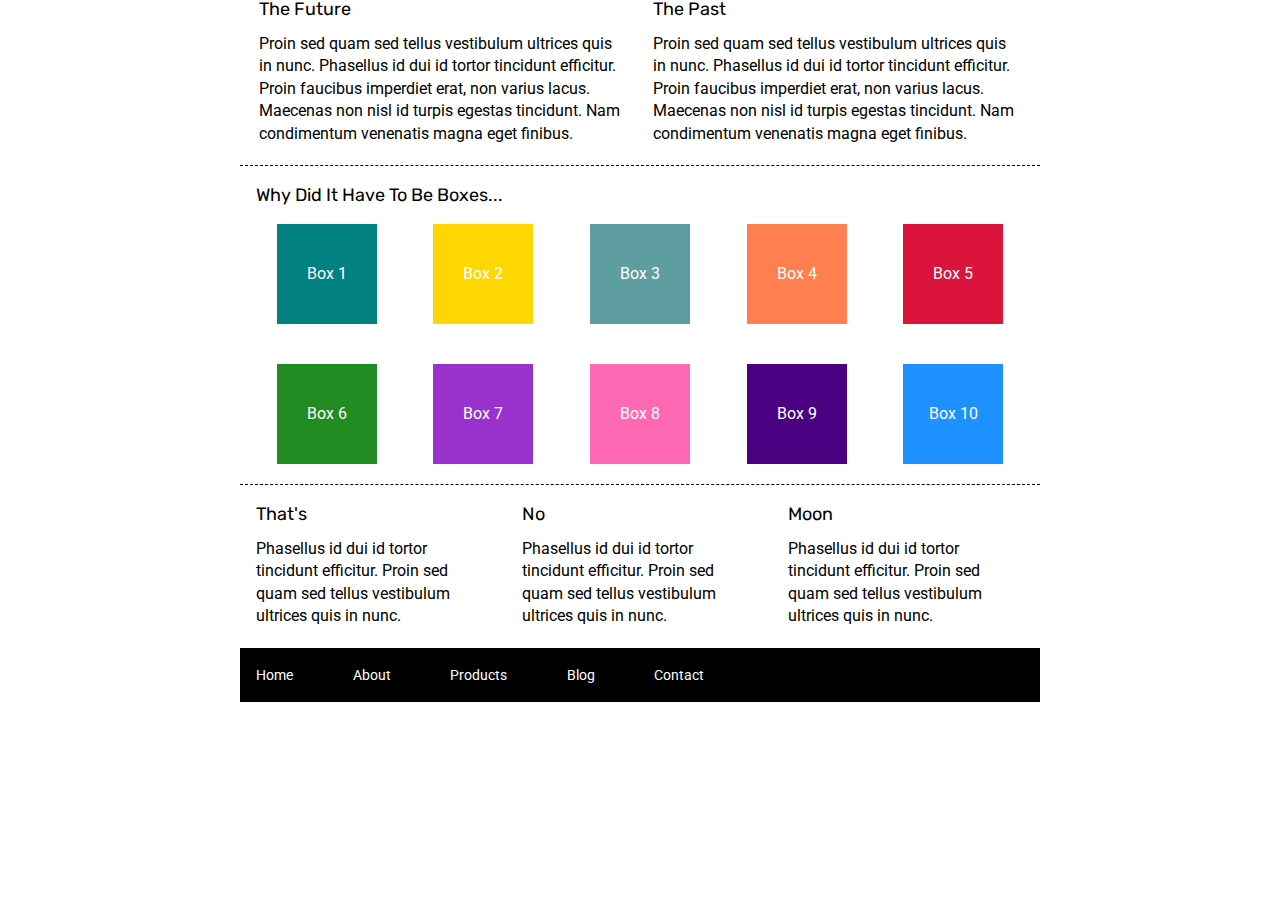
==== index.html @ 3eeb4849 "box colors completed" ====
<!doctype html>

<html lang="en">
<head>
  <meta charset="utf-8">

  <title>Sprint Challenge - Home</title>

  <link href="https://fonts.googleapis.com/css?family=Roboto|Rubik" rel="stylesheet">
  <link rel="stylesheet" href="style/index.css">

</head>

<body>
    <div class="container">
   
        <section class="top-content">
            <div class="text-container">
                <h2>The Future</h2>
                <p>Proin sed quam sed tellus vestibulum ultrices quis in nunc. Phasellus id dui id tortor tincidunt efficitur. Proin faucibus imperdiet erat, non varius lacus. Maecenas non nisl id turpis egestas tincidunt. Nam condimentum venenatis magna eget finibus.</p>
            </div>
            <div class="text-container">
                <h2>The Past</h2>
                <p>Proin sed quam sed tellus vestibulum ultrices quis in nunc. Phasellus id dui id tortor tincidunt efficitur. Proin faucibus imperdiet erat, non varius lacus. Maecenas non nisl id turpis egestas tincidunt. Nam condimentum venenatis magna eget finibus.</p>
            </div>
        </section>
        
        <section class="middle-content">
        
            <h2>Why Did It Have To Be Boxes...</h2>
            
            <div class="boxes">
                <div class="box1">Box 1</div>
                <div class="box2">Box 2</div>
                <div class="box3">Box 3</div>
                <div class="box4">Box 4</div>
                <div class="box5">Box 5</div>
                <div class="box6">Box 6</div>
                <div class="box7">Box 7</div>
                <div class="box8">Box 8</div>
                <div class="box9">Box 9</div>
                <div class="box10">Box 10</div>
            </div>
        
        </section>

        <section class="bottom-content">

            <div class="text-container">
                <h2>That's</h2>
                <p>Phasellus id dui id tortor tincidunt efficitur. Proin sed quam sed tellus vestibulum ultrices quis in nunc.</p>
            </div>
            <div class="text-container">
                <h2>No</h2>
                <p>Phasellus id dui id tortor tincidunt efficitur. Proin sed quam sed tellus vestibulum ultrices quis in nunc.</p>
            </div>
            <div class="text-container">
                <h2>Moon</h2>
                <p>Phasellus id dui id tortor tincidunt efficitur. Proin sed quam sed tellus vestibulum ultrices quis in nunc.</p>
            </div>

        </section>
        
        <footer>
            <nav>
                <a href="#">Home</a>
                <a href="#">About</a>
                <a href="#">Products</a>
                <a href="#">Blog</a>
                <a href="#">Contact</a>
            </nav>
        </footer>
    </div><!-- container -->        
</body>
</html>
---- style/index.css ----
/* http://meyerweb.com/eric/tools/css/reset/ 
   v2.0 | 20110126
   License: none (public domain)
*/

html, body, div, span, applet, object, iframe,
h1, h2, h3, h4, h5, h6, p, blockquote, pre,
a, abbr, acronym, address, big, cite, code,
del, dfn, em, img, ins, kbd, q, s, samp,
small, strike, strong, sub, sup, tt, var,
b, u, i, center,
dl, dt, dd, ol, ul, li,
fieldset, form, label, legend,
table, caption, tbody, tfoot, thead, tr, th, td,
article, aside, canvas, details, embed, 
figure, figcaption, footer, header, hgroup, 
menu, nav, output, ruby, section, summary,
time, mark, audio, video {
	margin: 0;
	padding: 0;
	border: 0;
	font-size: 100%;
	font: inherit;
	vertical-align: baseline;
}
/* HTML5 display-role reset for older browsers */
article, aside, details, figcaption, figure, 
footer, header, hgroup, menu, nav, section {
	display: block;
}
body {
	line-height: 1;
}
ol, ul {
	list-style: none;
}
blockquote, q {
	quotes: none;
}
blockquote:before, blockquote:after,
q:before, q:after {
	content: '';
	content: none;
}
table {
	border-collapse: collapse;
	border-spacing: 0;
}

* {
    box-sizing: border-box;
}

html, body {
    height: 100%;
    font-family: 'Roboto', sans-serif;
}

h1, h2, h3, h4, h5 {
    font-size: 18px;
    margin-bottom: 15px;
    font-family: 'Rubik', sans-serif;
}

p {
    line-height: 1.4;
}

.container {
    width: 800px;
    margin: 0 auto;
}

.top-content {
    display: flex;
    flex-wrap: wrap;
    justify-content: space-evenly;
    margin-bottom: 20px;
    border-bottom: 1px dashed black;
}

.top-content .text-container {
    width: 48%;
    padding: 0 1%;
    padding-bottom: 20px;  
}

.middle-content {
    margin-bottom: 20px;
    border-bottom: 1px dashed black;
}

.middle-content h2 {
    padding: 0 2%;
    margin-bottom: 0;
}

.middle-content .boxes {
    display: flex;
    flex-wrap: wrap;
    justify-content: space-evenly;
}

.middle-content .boxes .box {
    width: 12.5%;
    height: 100px;
    background: black;
    margin: 20px 2.5%;
    color: white;
    display: flex;
    align-items: center;
    justify-content: center;
}
.middle-content .boxes .box1 {
    width: 12.5%;
    height: 100px;
    background: teal;
    margin: 20px 2.5%;
    color: white;
    display: flex;
    align-items: center;
    justify-content: center;
}
.middle-content .boxes .box2 {
    width: 12.5%;
    height: 100px;
    background: gold;
    margin: 20px 2.5%;
    color: white;
    display: flex;
    align-items: center;
    justify-content: center;
}
.middle-content .boxes .box3 {
    width: 12.5%;
    height: 100px;
    background: cadetblue;
    margin: 20px 2.5%;
    color: white;
    display: flex;
    align-items: center;
    justify-content: center;
}
.middle-content .boxes .box4 {
    width: 12.5%;
    height: 100px;
    background: coral;
    margin: 20px 2.5%;
    color: white;
    display: flex;
    align-items: center;
    justify-content: center;
}
.middle-content .boxes .box5 {
    width: 12.5%;
    height: 100px;
    background: crimson;
    margin: 20px 2.5%;
    color: white;
    display: flex;
    align-items: center;
    justify-content: center;
}
.middle-content .boxes .box6 {
    width: 12.5%;
    height: 100px;
    background: forestgreen;
    margin: 20px 2.5%;
    color: white;
    display: flex;
    align-items: center;
    justify-content: center;
}
.middle-content .boxes .box7 {
    width: 12.5%;
    height: 100px;
    background:darkorchid;
    margin: 20px 2.5%;
    color: white;
    display: flex;
    align-items: center;
    justify-content: center;
}
.middle-content .boxes .box8 {
    width: 12.5%;
    height: 100px;
    background:hotpink;
    margin: 20px 2.5%;
    color: white;
    display: flex;
    align-items: center;
    justify-content: center;
}
.middle-content .boxes .box9 {
    width: 12.5%;
    height: 100px;
    background: indigo;
    margin: 20px 2.5%;
    color: white;
    display: flex;
    align-items: center;
    justify-content: center;
}
.middle-content .boxes .box10 {
    width: 12.5%;
    height: 100px;
    background: dodgerblue;
    margin: 20px 2.5%;
    color: white;
    display: flex;
    align-items: center;
    justify-content: center;
}

.bottom-content {
    display: flex;
    margin: 0 2% 20px;
    justify-content: space-around;
}

.bottom-content .text-container {
    padding-right: 4%;
}

.bottom-content .text-container:last-child {
    padding-right: 0;
}

footer {
    width: 100%;
    background: black;
}

footer nav {
    width: 60%;
    display: flex;
    justify-content: space-between;
    align-items: center;
    padding: 20px 2%;
    font-size: 14px;
}

footer nav a {
    color: white;
    text-decoration: none;
}
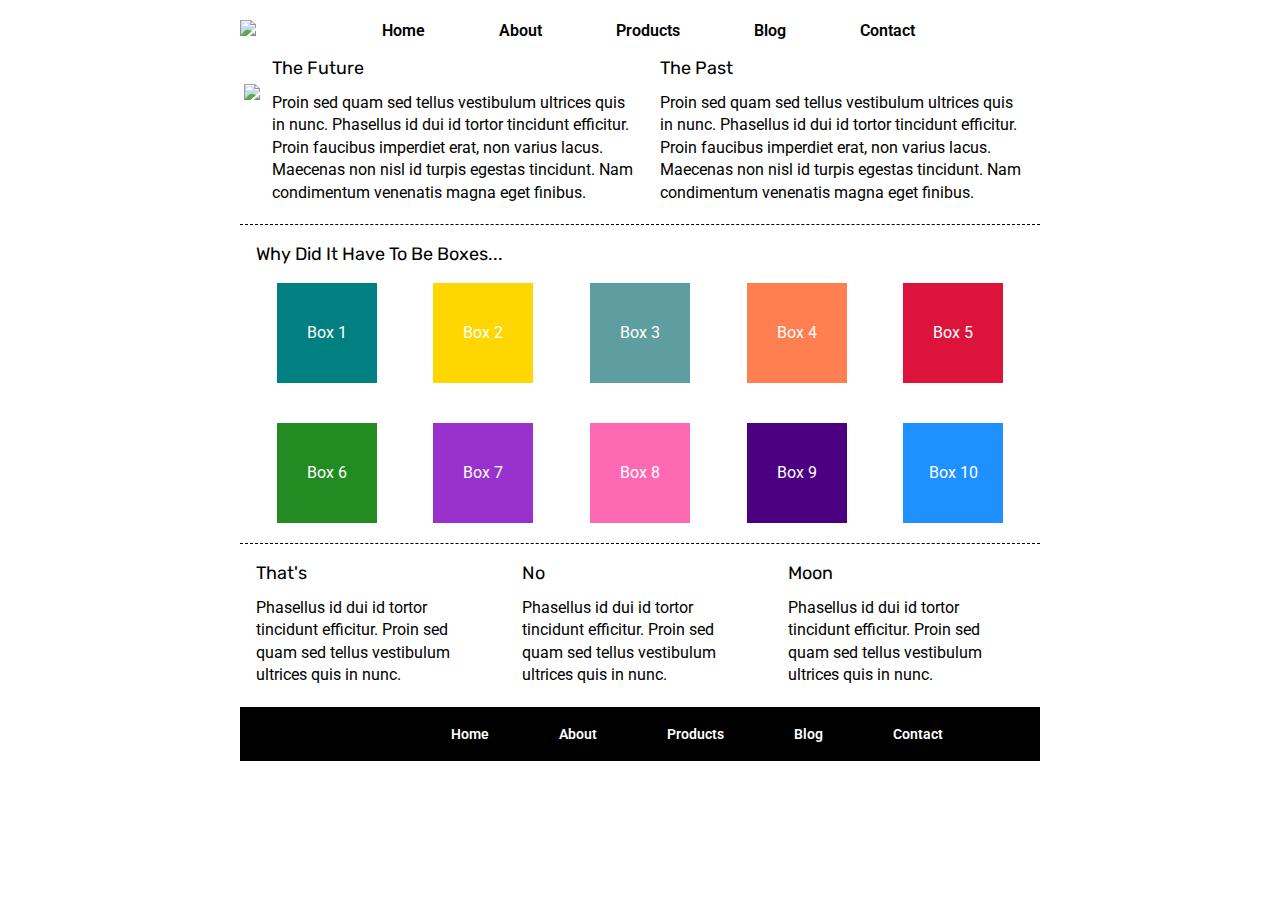
==== commit f2719c2f: "header w/img & nav completed" ====
--- a/index.html
+++ b/index.html
@@ -13,8 +13,20 @@
 
 <body>
     <div class="container">
-   
+        <header>
+            <div class="logo">
+            <img src="/assets/lambda-black.png">
+            </div>
+            <nav>
+                <a href="index.html" target="_blank">Home</a>
+                <a href="about.html" target="_blank">About</a>
+                <a href="products.html" target="_blank">Products</a>
+                <a href="blog.html" target="_blank">Blog</a>
+                <a href="contact.html" target="_blank">Contact</a>
+            </nav>
+        </header>
         <section class="top-content">
+            <img src="/assets/jumbo.jpg">
             <div class="text-container">
                 <h2>The Future</h2>
                 <p>Proin sed quam sed tellus vestibulum ultrices quis in nunc. Phasellus id dui id tortor tincidunt efficitur. Proin faucibus imperdiet erat, non varius lacus. Maecenas non nisl id turpis egestas tincidunt. Nam condimentum venenatis magna eget finibus.</p>
--- a/style/index.css
+++ b/style/index.css
@@ -70,7 +70,20 @@
     width: 800px;
     margin: 0 auto;
 }
-
+header{
+    display: flex;
+    align-items: baseline;
+    margin: 20px 0;
+}
+nav{
+    margin: 0 auto;
+}
+nav a{
+    margin: 0 35px;
+    text-decoration: none;
+    font-weight: 600;
+    color: black;
+}
 .top-content {
     display: flex;
     flex-wrap: wrap;
@@ -79,6 +92,10 @@
     border-bottom: 1px dashed black;
 }
 
+.top-content img{
+    margin: 25px 0;
+}
+
 .top-content .text-container {
     width: 48%;
     padding: 0 1%;
@@ -234,7 +251,7 @@
 footer nav {
     width: 60%;
     display: flex;
-    justify-content: space-between;
+    justify-content: start;
     align-items: center;
     padding: 20px 2%;
     font-size: 14px;
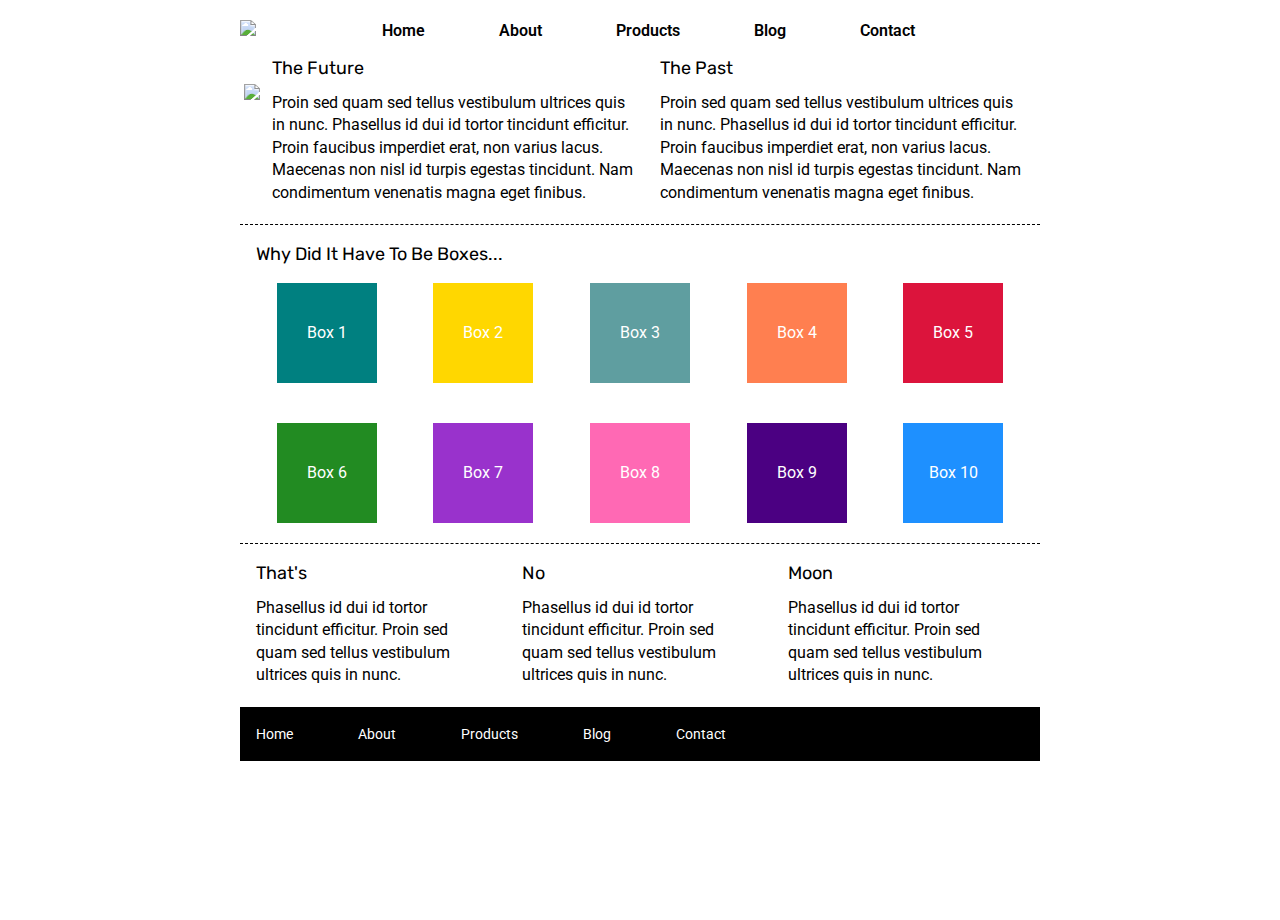
==== commit dfde2ac6: "main page complete" ====
--- a/index.html
+++ b/index.html
@@ -17,7 +17,7 @@
             <div class="logo">
             <img src="/assets/lambda-black.png">
             </div>
-            <nav>
+            <nav class="nav">
                 <a href="index.html" target="_blank">Home</a>
                 <a href="about.html" target="_blank">About</a>
                 <a href="products.html" target="_blank">Products</a>
@@ -74,7 +74,7 @@
         </section>
         
         <footer>
-            <nav>
+            <nav class="footerNav">
                 <a href="#">Home</a>
                 <a href="#">About</a>
                 <a href="#">Products</a>
--- a/style/index.css
+++ b/style/index.css
@@ -75,10 +75,10 @@
     align-items: baseline;
     margin: 20px 0;
 }
-nav{
+.nav{
     margin: 0 auto;
 }
-nav a{
+.nav a{
     margin: 0 35px;
     text-decoration: none;
     font-weight: 600;
@@ -248,7 +248,7 @@
     background: black;
 }
 
-footer nav {
+footer .footerNav {
     width: 60%;
     display: flex;
     justify-content: start;
@@ -256,8 +256,15 @@
     padding: 20px 2%;
     font-size: 14px;
 }
-
-footer nav a {
-    color: white;
+.footerNav a{
+    margin-right: 65px;
     text-decoration: none;
-}+    color: black;
+}
+
+footer .footerNav a {
+    color: white;
+    text-decoration: none;
+    
+}
+
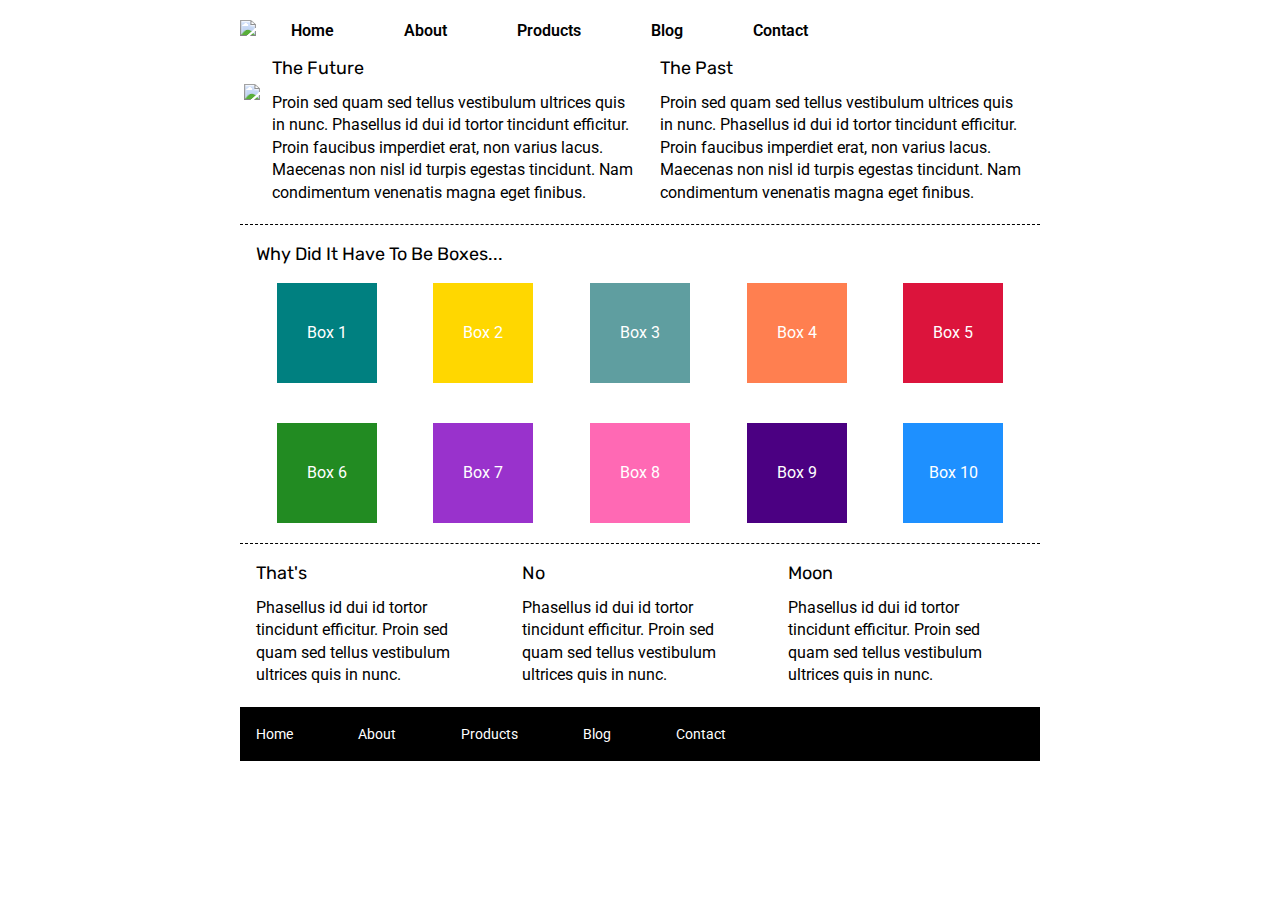
==== commit 25494ea4: "fix issues" ====
--- a/index.html
+++ b/index.html
@@ -15,7 +15,7 @@
     <div class="container">
         <header>
             <div class="logo">
-            <img src="/assets/lambda-black.png">
+             <img src="/assets/lambda-black.png">
             </div>
             <nav class="nav">
                 <a href="index.html" target="_blank">Home</a>
@@ -75,11 +75,11 @@
         
         <footer>
             <nav class="footerNav">
-                <a href="#">Home</a>
-                <a href="#">About</a>
-                <a href="#">Products</a>
-                <a href="#">Blog</a>
-                <a href="#">Contact</a>
+                <a href="index.html">Home</a>
+                <a href="about.html">About</a>
+                <a href="products.html">Products</a>
+                <a href="blog.html">Blog</a>
+                <a href="contact.html">Contact</a>
             </nav>
         </footer>
     </div><!-- container -->        
--- a/style/index.css
+++ b/style/index.css
@@ -76,7 +76,7 @@
     margin: 20px 0;
 }
 .nav{
-    margin: 0 auto;
+    display: flex;
 }
 .nav a{
     margin: 0 35px;
@@ -244,17 +244,21 @@
 }
 
 footer {
+    display: flex;
     width: 100%;
     background: black;
 }
 
-footer .footerNav {
-    width: 60%;
+footer{
+    width: 100%;
     display: flex;
     justify-content: start;
     align-items: center;
     padding: 20px 2%;
     font-size: 14px;
+}
+.footerNav{
+    display: flex;
 }
 .footerNav a{
     margin-right: 65px;
@@ -268,3 +272,81 @@
     
 }
 
+/* ######MEDIA QUERIES##### */
+
+@media (max-width:500px){
+.container{
+    width: 100%;
+}
+
+header{
+    flex-wrap: wrap;
+    align-items: center;
+    justify-content: center; 
+}
+.nav {
+    width: 100%;
+    flex-direction: column;
+    justify-content: center;
+    align-items: center;
+    padding-top: 20px;
+}
+.nav a{
+    padding: 5px;
+}
+ .top-content{
+    flex-direction: column;
+    justify-content: center;
+    align-items: center;
+    flex-wrap: wrap;
+ }
+ .top-content img{
+    width: 300px;
+    height: 100px;
+ }
+
+ 
+ .middle-content h2{
+     text-align: center;
+ }
+ .middle-content {
+    margin-bottom: 20px;
+    border-bottom: none;
+}
+ .boxes{
+     /* width: 800px;
+     height: 800px; */
+     flex-direction: column;
+     align-items: center;
+     margin: 0;
+ }
+ .boxes .box1{
+     width: 800px;
+     height: 800px;
+ }
+ .bottom-content{
+     flex-direction: column;
+ }
+ .bottom-content h2{
+    margin-top: 20px;
+ }
+ .bottom-content p{
+     flex-wrap: wrap;
+ }
+ footer{
+    width: 100%;
+    align-items: center;
+    justify-content: center;
+ }
+.footerNav{
+flex-direction: column;
+justify-content: center;
+align-items: center;
+padding: 20px;
+}
+.footerNav a{
+    margin: 5px 0;
+}
+
+}
+
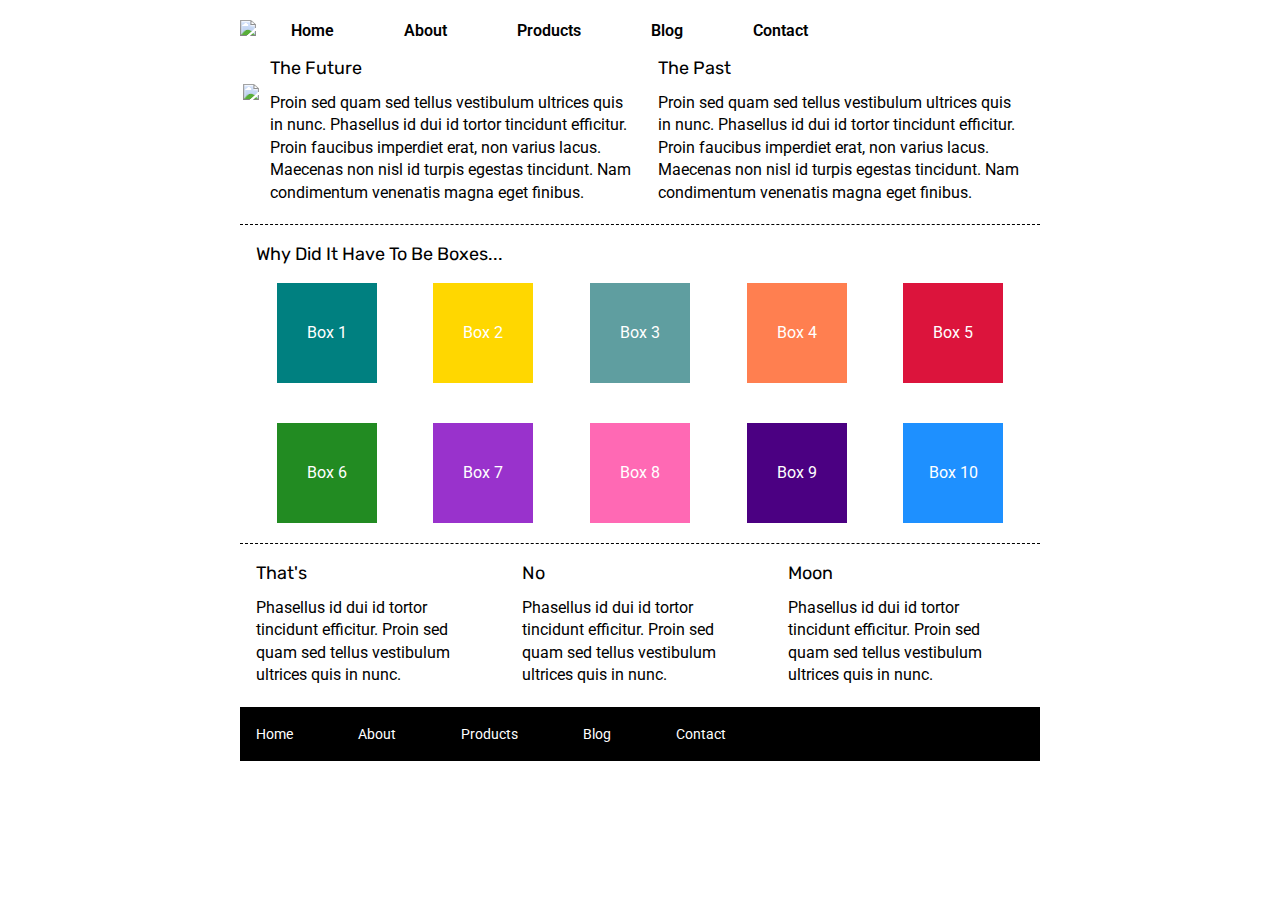
==== commit 83cf45ba: "touch up on top-content section with css" ====
--- a/index.html
+++ b/index.html
@@ -3,7 +3,7 @@
 <html lang="en">
 <head>
   <meta charset="utf-8">
-
+  <meta name="viewport" content="width=device-width, initial-scale=1.0">
   <title>Sprint Challenge - Home</title>
 
   <link href="https://fonts.googleapis.com/css?family=Roboto|Rubik" rel="stylesheet">
@@ -35,6 +35,7 @@
                 <h2>The Past</h2>
                 <p>Proin sed quam sed tellus vestibulum ultrices quis in nunc. Phasellus id dui id tortor tincidunt efficitur. Proin faucibus imperdiet erat, non varius lacus. Maecenas non nisl id turpis egestas tincidunt. Nam condimentum venenatis magna eget finibus.</p>
             </div>
+            <div class="borderBottom"></div>
         </section>
         
         <section class="middle-content">
--- a/style/index.css
+++ b/style/index.css
@@ -295,10 +295,16 @@
     padding: 5px;
 }
  .top-content{
+    /* width: 50%; */
+    border-bottom: none;
     flex-direction: column;
     justify-content: center;
     align-items: center;
     flex-wrap: wrap;
+ }
+ .top-content .borderBottom{
+     width: 60%;
+     border-bottom: 1px dashed black;
  }
  .top-content img{
     width: 300px;
@@ -313,22 +319,25 @@
     margin-bottom: 20px;
     border-bottom: none;
 }
- .boxes{
-     /* width: 800px;
-     height: 800px; */
+.middle-content .boxes{
      flex-direction: column;
      align-items: center;
      margin: 0;
  }
- .boxes .box1{
-     width: 800px;
-     height: 800px;
- }
+ .middle-content .boxes .box1, .middle-content .boxes .box2, .middle-content .boxes .box3, .middle-content .boxes .box4, 
+ .middle-content .boxes .box5, .middle-content .boxes .box6, .middle-content .boxes .box7, .middle-content .boxes .box8,
+ .middle-content .boxes .box9, .middle-content .boxes .box10{
+     width: 100px;
+     height: 100px;
+ }
+ 
  .bottom-content{
      flex-direction: column;
+     margin: 40px 0 40px 20px;
  }
  .bottom-content h2{
     margin-top: 20px;
+
  }
  .bottom-content p{
      flex-wrap: wrap;
@@ -342,7 +351,6 @@
 flex-direction: column;
 justify-content: center;
 align-items: center;
-padding: 20px;
 }
 .footerNav a{
     margin: 5px 0;
